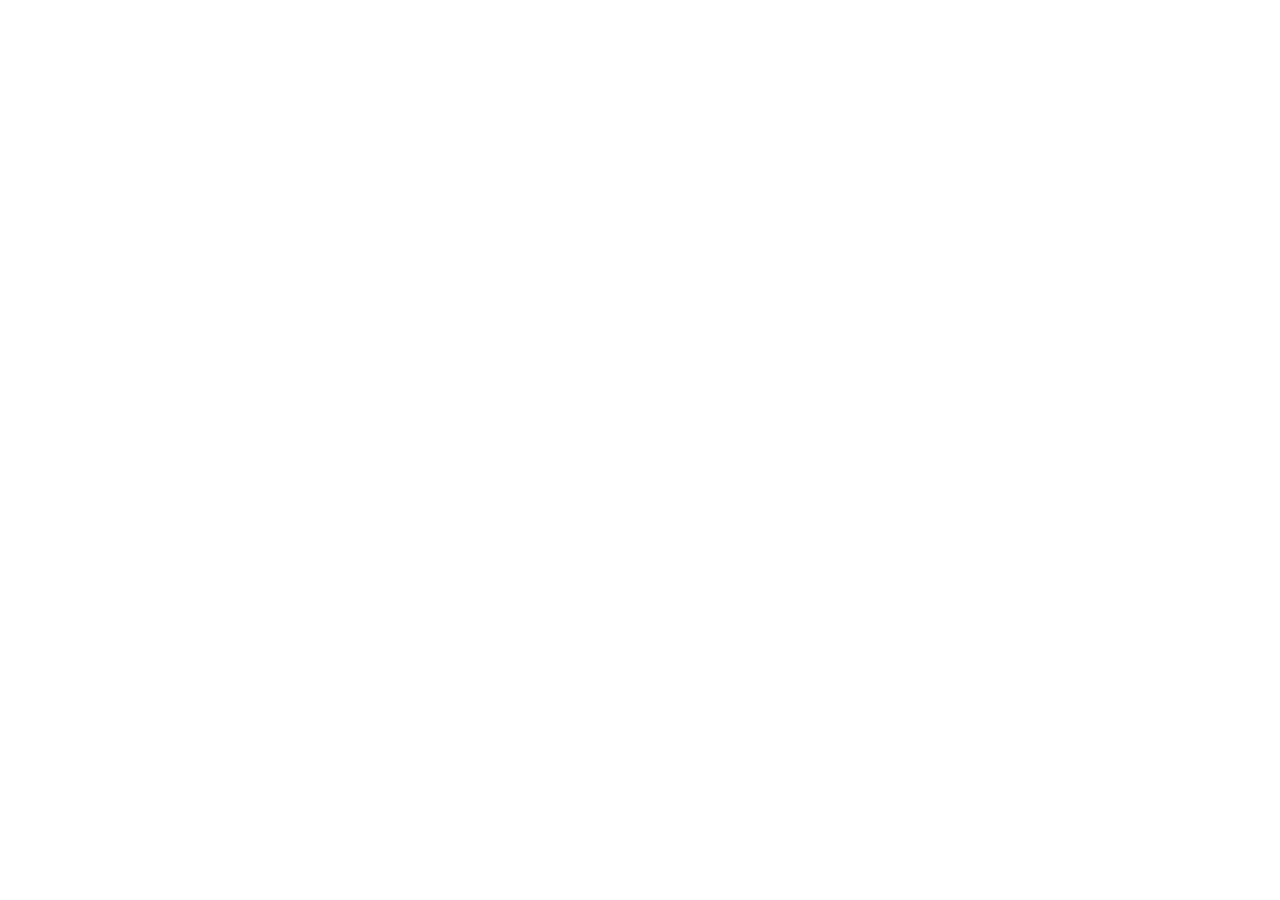
==== index.html @ 3e165fd8 "PRD Readme" ====
<!DOCTYPE html>
<html lang="id">
    <head>
        <meta charset="UTF-8">
        <meta name="viewport" content="width=device-width, initial-scale=1.0">
        <title>SMAS Katolik St. Albertus Malang</title>
        <link rel="stylesheet" href="/pages/assets/css/styles.css">
        <link rel="stylesheet" href="https://cdnjs.cloudflare.com/ajax/libs/font-awesome/6.4.0/css/all.min.css">
    </head>
    <body>
        
    </body>
</html>
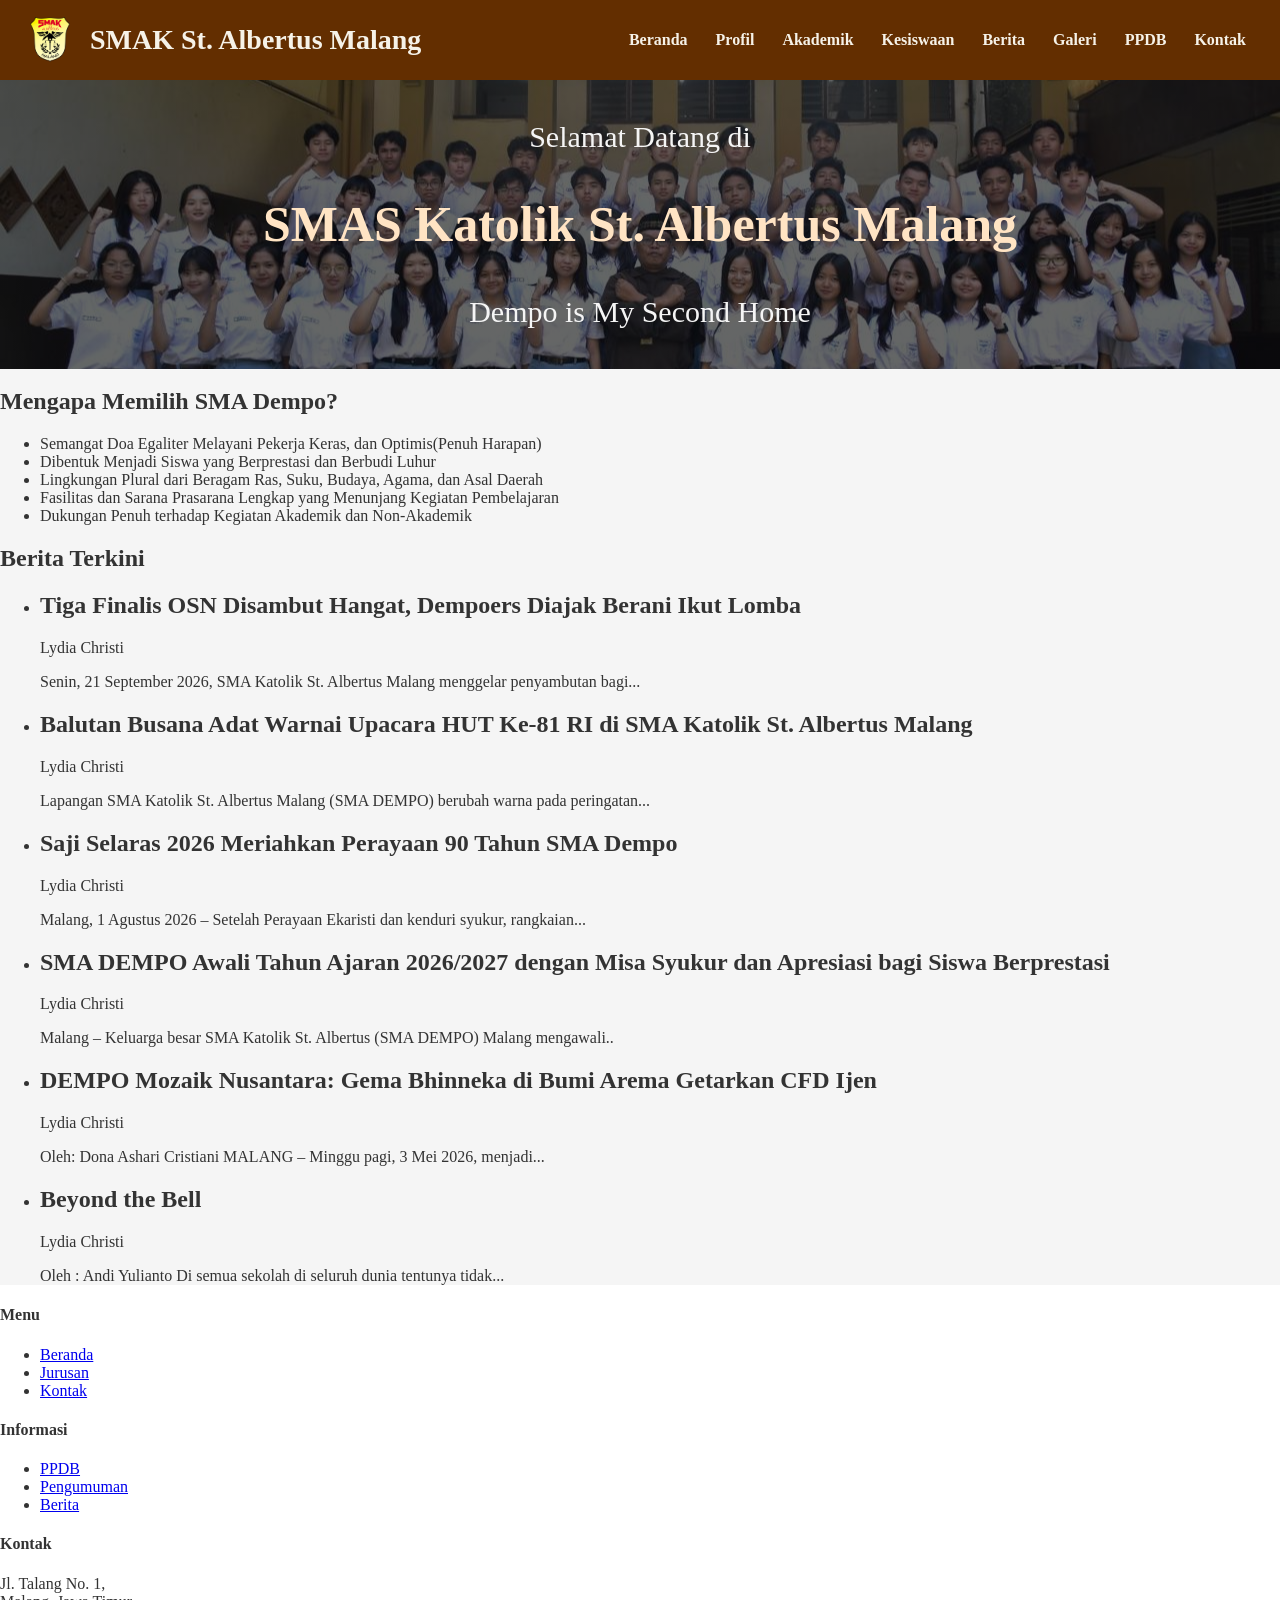
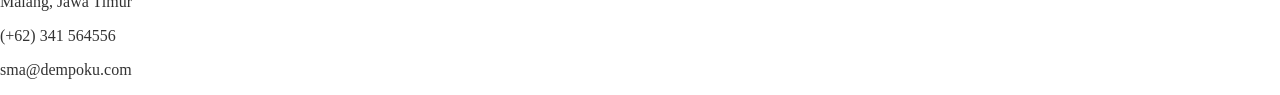
==== commit 26ff5808: "PRD selesai, website on progress" ====
--- a/index.html
+++ b/index.html
@@ -8,6 +8,66 @@
         <link rel="stylesheet" href="https://cdnjs.cloudflare.com/ajax/libs/font-awesome/6.4.0/css/all.min.css">
     </head>
     <body>
-        
+        <header id="header"></header>
+        <section id="hero-section" class="hero-section">
+            <div class="welcome-container">
+                <div class="welcome">
+                    <p>Selamat Datang di</p>
+                    <h1>SMAS Katolik St. Albertus Malang</h1>
+                    <p>Dempo is My Second Home</p>
+                </div>
+            </div>
+            <div class="keuggulan">
+                <h1>Mengapa Memilih SMA Dempo?</h1>
+                <ul class="list-keunggulan">
+                    <li>Semangat Doa Egaliter Melayani Pekerja Keras, dan Optimis(Penuh Harapan)</li>
+                    <li>Dibentuk Menjadi Siswa yang Berprestasi dan Berbudi Luhur</li>
+                    <li>Lingkungan Plural dari Beragam Ras, Suku, Budaya, Agama, dan Asal Daerah</li>
+                    <li>Fasilitas dan Sarana Prasarana Lengkap yang Menunjang Kegiatan Pembelajaran</li>
+                    <li>Dukungan Penuh terhadap Kegiatan Akademik dan Non-Akademik</li>
+                </ul>
+            </div>
+
+            <div class="berita">
+                <h1>Berita Terkini</h1>
+                <ul class="list-berita">
+                    <li>
+                        <h2>Tiga Finalis OSN Disambut Hangat, Dempoers Diajak Berani Ikut Lomba</h2>
+                        <p>Lydia Christi</p>
+                        <p>Senin, 21 September 2026, SMA Katolik St. Albertus Malang menggelar penyambutan bagi...</p>
+                    </li>
+                    <li>
+                        <h2>Balutan Busana Adat Warnai Upacara HUT Ke-81 RI di SMA Katolik St. Albertus Malang</h2>
+                        <p>Lydia Christi</p>
+                        <p>Lapangan SMA Katolik St. Albertus Malang (SMA DEMPO) berubah warna pada peringatan...</p>
+                    </li>
+                    <li>
+                        <h2>Saji Selaras 2026 Meriahkan Perayaan 90 Tahun SMA Dempo</h2>
+                        <p>Lydia Christi</p>
+                        <p>Malang, 1 Agustus 2026 – Setelah Perayaan Ekaristi dan kenduri syukur, rangkaian...</p>
+                    </li>
+                    <li>
+                        <h2>SMA DEMPO Awali Tahun Ajaran 2026/2027 dengan Misa Syukur dan Apresiasi bagi Siswa Berprestasi</h2>
+                        <p>Lydia Christi</p>
+                        <p>Malang – Keluarga besar SMA Katolik St. Albertus (SMA DEMPO) Malang mengawali..</p>
+                    </li>
+                    <li>
+                        <h2>DEMPO Mozaik Nusantara: Gema Bhinneka di Bumi Arema Getarkan CFD Ijen</h2>
+                        <p>Lydia Christi</p>
+                        <p>Oleh: Dona Ashari Cristiani MALANG – Minggu pagi, 3 Mei 2026, menjadi...</p>
+                    </li>
+                    <li>
+                        <h2>Beyond the Bell</h2>
+                        <p>Lydia Christi</p>
+                        <p>Oleh : Andi Yulianto Di semua sekolah di seluruh dunia tentunya tidak...</p>
+                    </li>
+                </ul>
+            </div>
+            <div>
+                
+            </div>
+        </section>   
+        <footer id="footer"></footer>
+        <script src="/pages/assets/js/app.js"></script>
     </body>
 </html>
--- a/pages/assets/css/styles.css
+++ b/pages/assets/css/styles.css
@@ -0,0 +1,114 @@
+html {
+    scroll-behavior: smooth; 
+}
+
+body {
+    font-family: Georgia, 'Times New Roman', Times, serif;
+    margin: 0;
+    padding: 0;
+    color: #333;
+    max-width: 100%;
+}
+
+.container {
+    background-color: #632e00;
+    color: #f6f2e8;
+    margin-inline: auto;
+    padding: 5px 20px;
+}
+
+.logo-header {
+    display: flex;
+    align-items: center;
+    gap: 20px;
+    font-size: 14px;
+}
+
+.logo {
+    width: 40px;
+}
+
+.navbar-box {
+    display: flex;
+    justify-content: space-between;
+    flex-direction: row;
+    align-items: center;
+    padding: 0px 10px;
+}
+
+.navbar-box .menu {
+    display: flex;
+    gap: 20px;
+    align-items: center;
+}
+
+.navbar-box .menu li {
+    list-style: none;
+    padding: 2px;
+}
+
+.navbar-box .menu li a {
+    text-decoration: none;
+    color: #f6f2e8;
+    border: none;
+    padding: 1px 2px;
+    border-radius: 5px;
+    cursor: pointer;
+    transition: background-color 0.3s ease, transform 0.2s ease;
+    font-weight: bold;
+}
+
+.navbar-box .menu li a:hover{
+    background-color:gray;
+}
+
+@media (max-width: 992px){
+    .navbar-box {
+        flex-direction: column;
+    }
+}
+
+@media (max-width:768px) {
+    .navbar-box .menu {
+        flex-wrap: wrap;
+        justify-content: center;
+        padding-left: 0;
+    }
+}
+
+@media (max-width:576px){
+    .logo-header h1{
+        text-align: center;
+    }
+}
+
+/*Beranda*/
+.hero-section{
+    background-color: whitesmoke;
+    justify-content: center;
+}
+
+.welcome-container{
+    background-image: linear-gradient(rgba(0, 0, 0, 0.6), rgba(0, 0, 0, 0.6)), url(../images/WhatsApp-Image-2024-08-28-at-10.56.06-4.jpeg);
+    padding: 10px 0px;
+    justify-content: center;
+    background-position-x: center;
+    background-position-y: center;
+    background-size: cover;
+    background-repeat: no-repeat;
+}
+
+.welcome{
+    text-align: center;
+}
+
+.welcome p{
+    font-size: 30px;
+    font-weight: 100;
+    color: whitesmoke;
+}
+
+.welcome h1{
+    font-size: 50px;
+    color: bisque;
+}
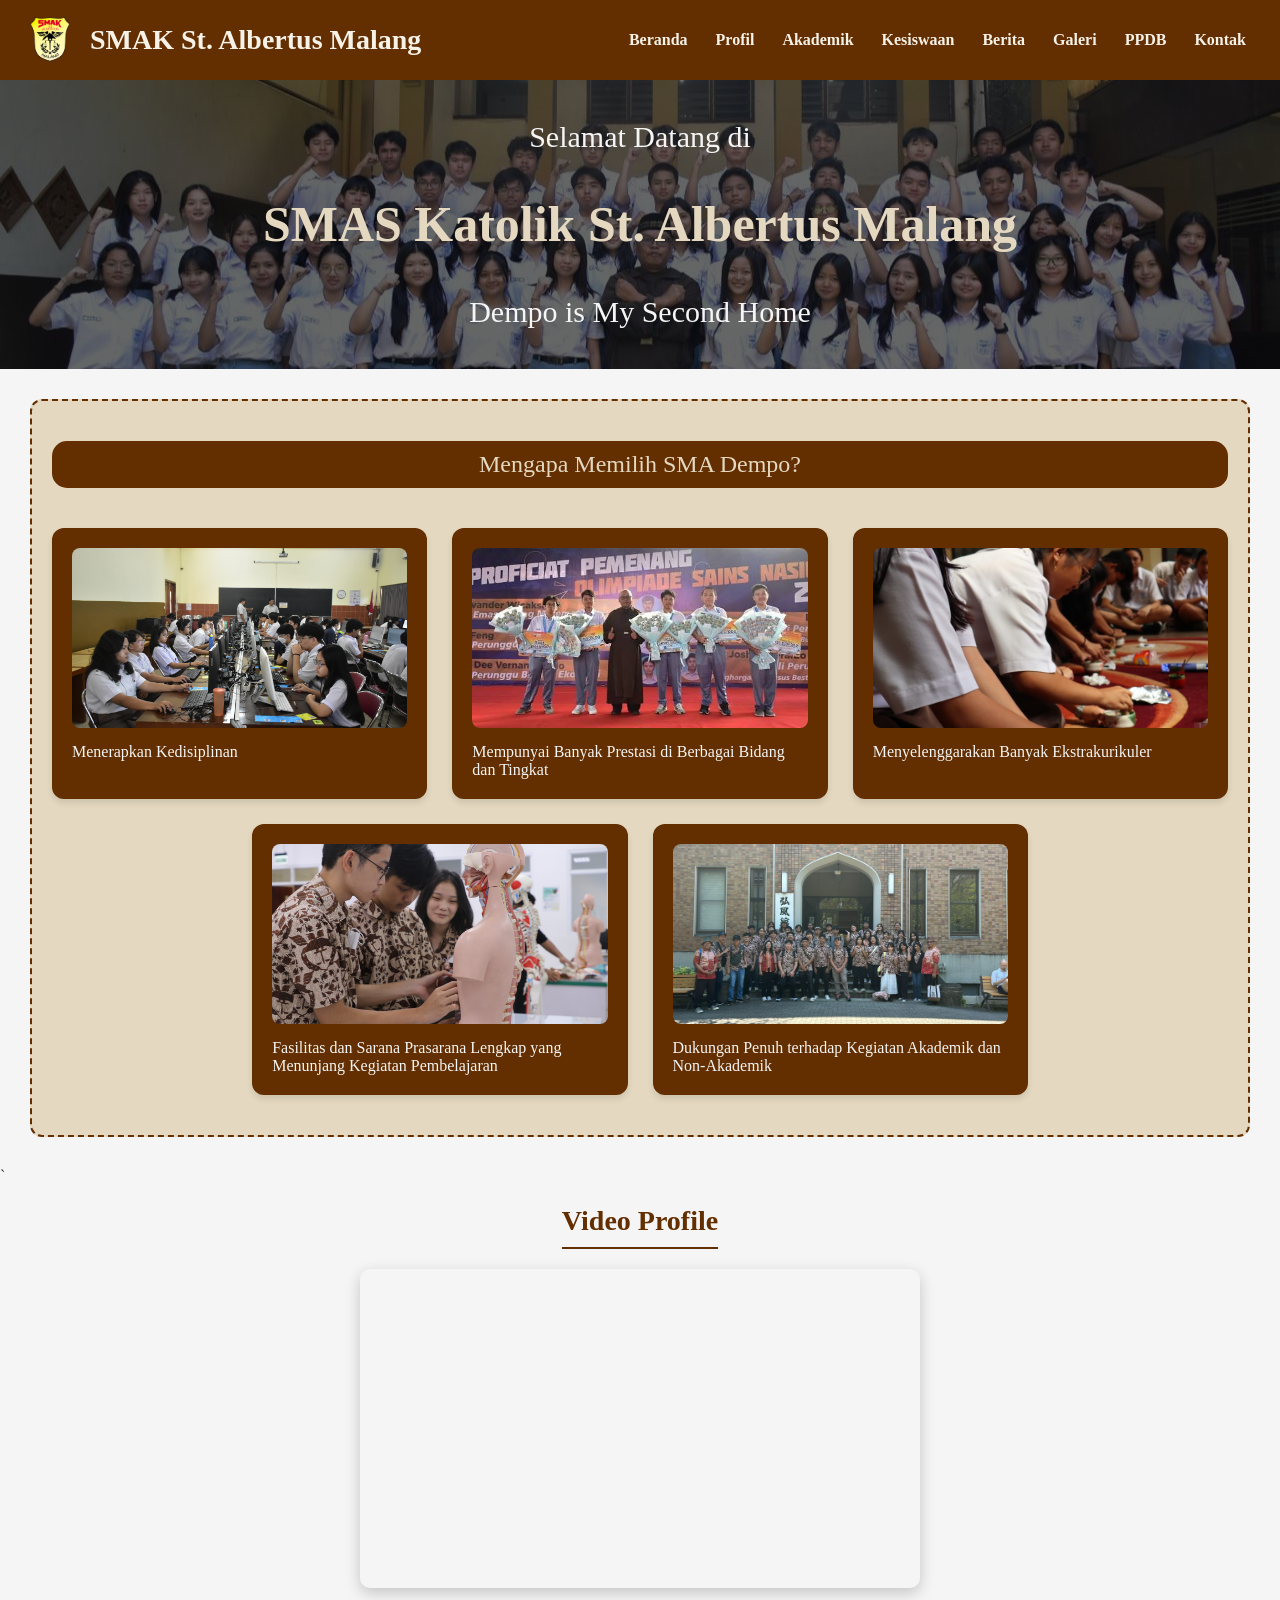
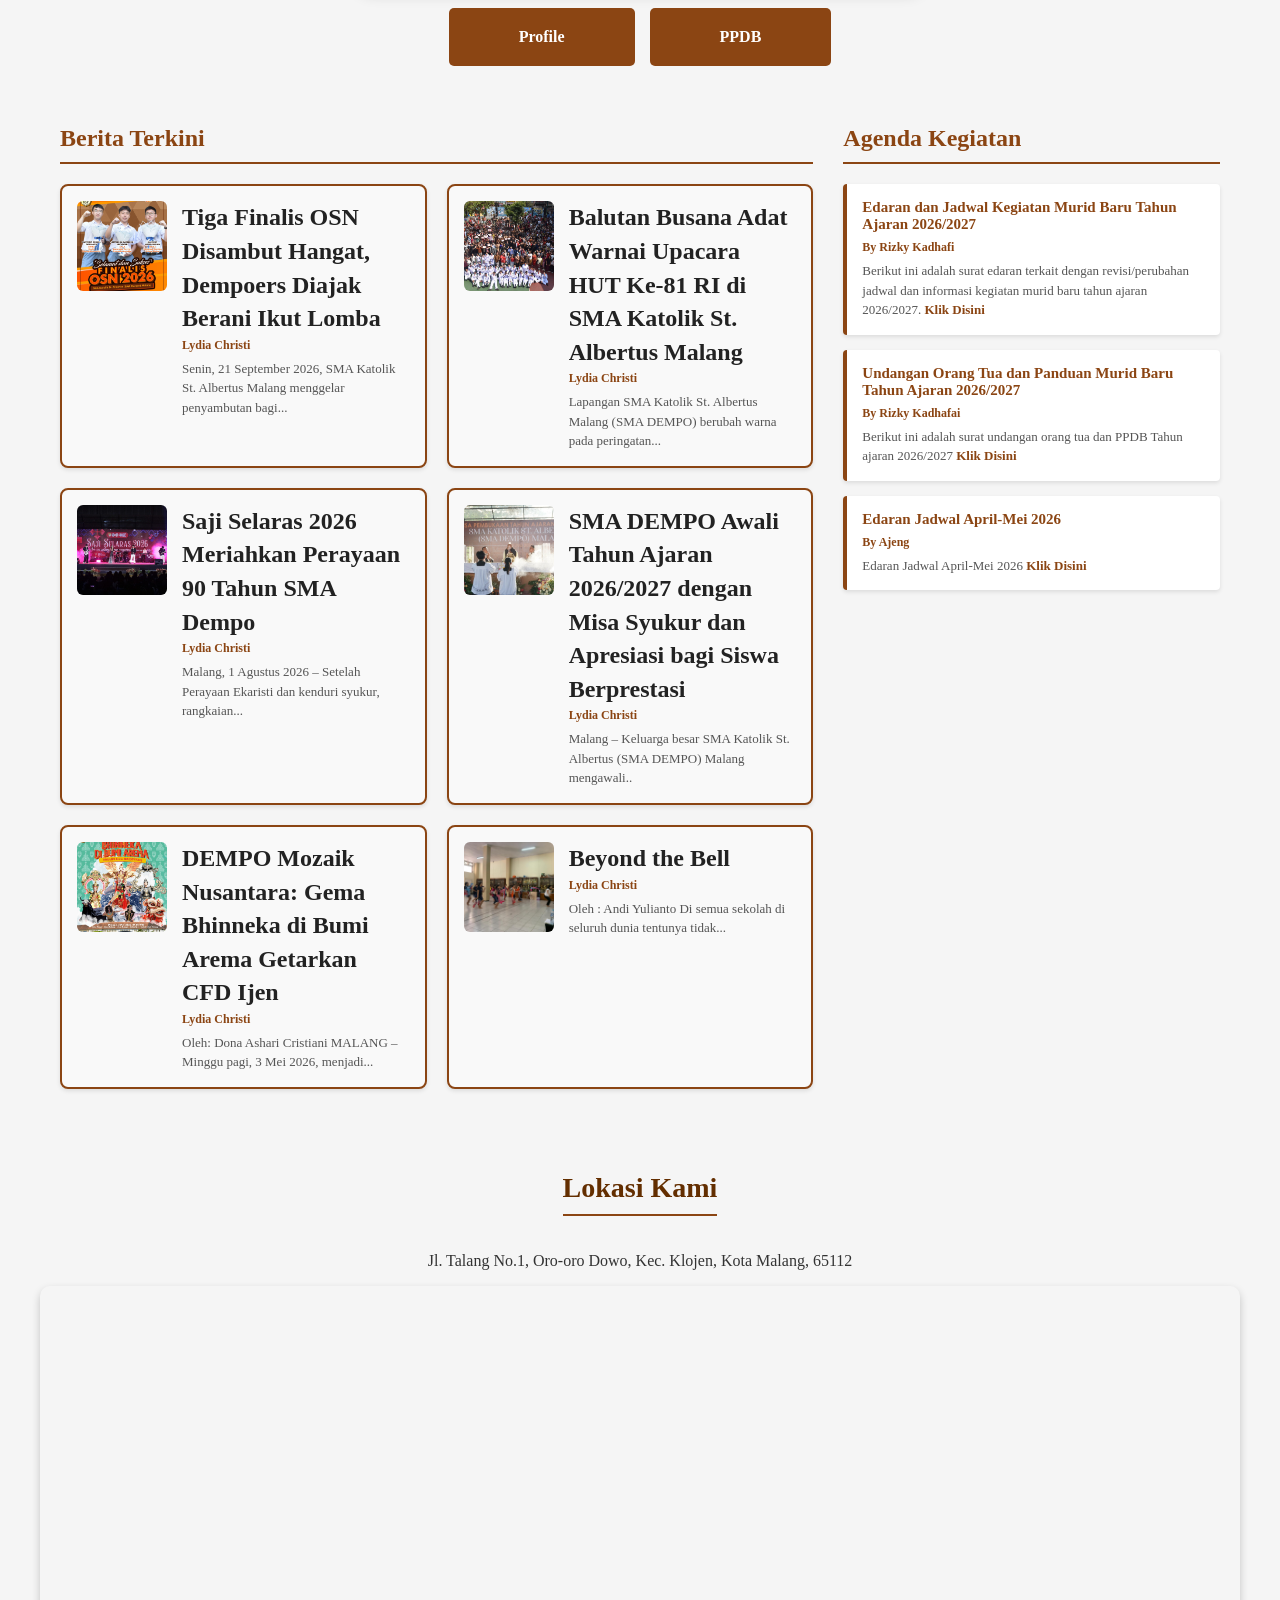
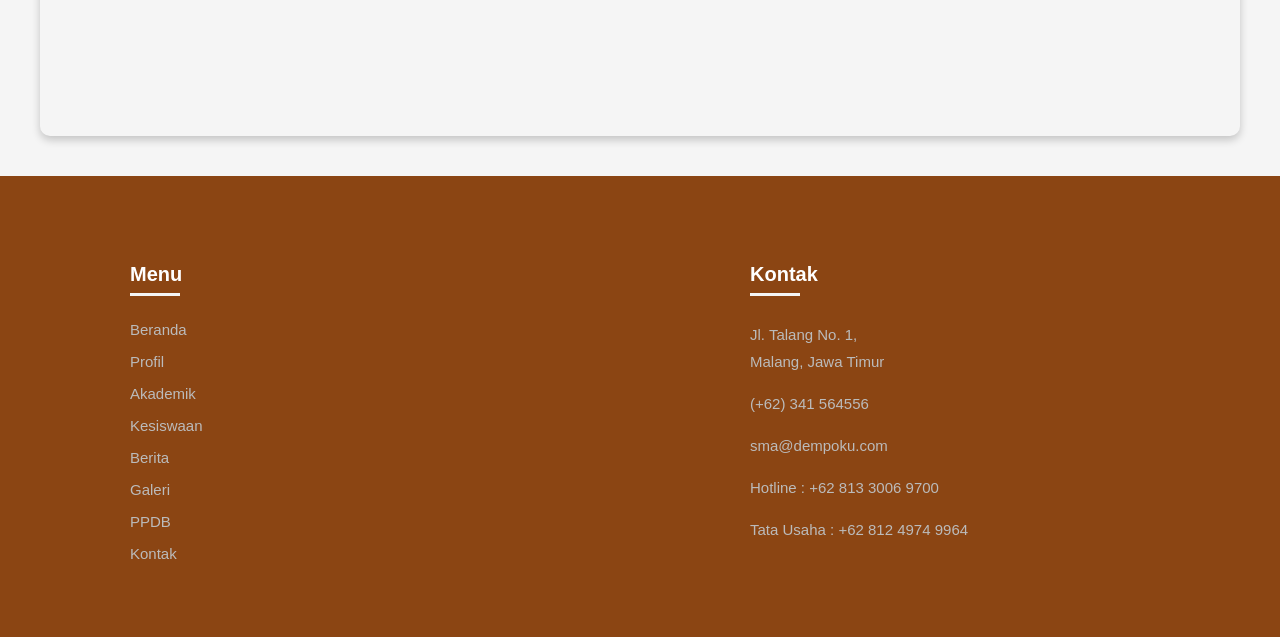
==== commit 68f29cc8: "Website Sesuai PRD telah selesai" ====
--- a/index.html
+++ b/index.html
@@ -17,54 +17,139 @@
                     <p>Dempo is My Second Home</p>
                 </div>
             </div>
-            <div class="keuggulan">
+            <div class="keunggulan">
                 <h1>Mengapa Memilih SMA Dempo?</h1>
                 <ul class="list-keunggulan">
-                    <li>Semangat Doa Egaliter Melayani Pekerja Keras, dan Optimis(Penuh Harapan)</li>
-                    <li>Dibentuk Menjadi Siswa yang Berprestasi dan Berbudi Luhur</li>
-                    <li>Lingkungan Plural dari Beragam Ras, Suku, Budaya, Agama, dan Asal Daerah</li>
-                    <li>Fasilitas dan Sarana Prasarana Lengkap yang Menunjang Kegiatan Pembelajaran</li>
-                    <li>Dukungan Penuh terhadap Kegiatan Akademik dan Non-Akademik</li>
-                </ul>
-            </div>
-
-            <div class="berita">
-                <h1>Berita Terkini</h1>
-                <ul class="list-berita">
                     <li>
-                        <h2>Tiga Finalis OSN Disambut Hangat, Dempoers Diajak Berani Ikut Lomba</h2>
-                        <p>Lydia Christi</p>
-                        <p>Senin, 21 September 2026, SMA Katolik St. Albertus Malang menggelar penyambutan bagi...</p>
+                        <img src="pages/assets/images/Suasana-USP-di-Ruang-217-scaled.jpg">
+                        Menerapkan Kedisiplinan
                     </li>
                     <li>
-                        <h2>Balutan Busana Adat Warnai Upacara HUT Ke-81 RI di SMA Katolik St. Albertus Malang</h2>
-                        <p>Lydia Christi</p>
-                        <p>Lapangan SMA Katolik St. Albertus Malang (SMA DEMPO) berubah warna pada peringatan...</p>
+                        <img src="pages/assets/images/images (1).jpg">
+                        Mempunyai Banyak Prestasi di Berbagai Bidang dan Tingkat
                     </li>
                     <li>
-                        <h2>Saji Selaras 2026 Meriahkan Perayaan 90 Tahun SMA Dempo</h2>
-                        <p>Lydia Christi</p>
-                        <p>Malang, 1 Agustus 2026 – Setelah Perayaan Ekaristi dan kenduri syukur, rangkaian...</p>
+                        <img src="pages/assets/images/WhatsApp-Image-2020-02-15-at-09.22.21-2.jpeg">
+                        Menyelenggarakan Banyak Ekstrakurikuler
                     </li>
                     <li>
-                        <h2>SMA DEMPO Awali Tahun Ajaran 2026/2027 dengan Misa Syukur dan Apresiasi bagi Siswa Berprestasi</h2>
-                        <p>Lydia Christi</p>
-                        <p>Malang – Keluarga besar SMA Katolik St. Albertus (SMA DEMPO) Malang mengawali..</p>
+                        <img src="pages/assets/images/ipa.jpg">
+                        Fasilitas dan Sarana Prasarana Lengkap yang Menunjang Kegiatan Pembelajaran
                     </li>
                     <li>
-                        <h2>DEMPO Mozaik Nusantara: Gema Bhinneka di Bumi Arema Getarkan CFD Ijen</h2>
-                        <p>Lydia Christi</p>
-                        <p>Oleh: Dona Ashari Cristiani MALANG – Minggu pagi, 3 Mei 2026, menjadi...</p>
-                    </li>
-                    <li>
-                        <h2>Beyond the Bell</h2>
-                        <p>Lydia Christi</p>
-                        <p>Oleh : Andi Yulianto Di semua sekolah di seluruh dunia tentunya tidak...</p>
+                        <img src="pages/assets/images/WhatsApp-Image-2024-08-23-at-7.08.22-AM.jpeg">
+                        Dukungan Penuh terhadap Kegiatan Akademik dan Non-Akademik
                     </li>
                 </ul>
             </div>
-            <div>
-                
+`           <div class="video-profile">
+                <h3>Video Profile</h3>
+                <div class="video">
+                    <iframe 
+                        width="560" 
+                        height="315" 
+                        src="https://www.youtube.com/embed/Xu4xUD-txfQ" 
+                        title="YouTube video player" 
+                        frameborder="0" 
+                        allow="accelerometer; autoplay; clipboard-write; encrypted-media; gyroscope; picture-in-picture; web-share" 
+                        allowfullscreen>
+                    </iframe>
+                </div>
+                <div class="button-group">
+                    <a href="/pages/profil.html" class="vp-button">Profile</a>
+                    <a href="/pages/ppdb.html" class="vp-button">PPDB</a>
+                </div>
+            </div>
+            <div class="content-container">
+                <div class="berita">
+                    <h1>Berita Terkini</h1>
+                    <ul class="list-berita">
+                        <li>
+                            <img src="pages/assets/images/berita1.png" alt="Foto Berita">
+                            <div class="berita-teks">
+                                <a href="https://st-albertus.sch.id/tiga-finalis-osn-disambut-hangat-dempoers-diajak-berani-ikut-lomba/">Tiga Finalis OSN Disambut Hangat, Dempoers Diajak Berani Ikut Lomba</a>
+                                <p class="penulis">Lydia Christi</p>
+                                <p>Senin, 21 September 2026, SMA Katolik St. Albertus Malang menggelar penyambutan bagi...</p>
+                            </div>
+                        </li>
+                        <li>
+                            <img src="pages/assets/images/berita2.png" alt="Foto Berita">
+                            <div class="berita-teks">
+                                <a href="https://st-albertus.sch.id/balutan-busana-adat-warnai-upacara-hut-ke-81-ri-di-sma-katolik-st-albertus-malang/">Balutan Busana Adat Warnai Upacara HUT Ke-81 RI di SMA Katolik St. Albertus Malang</a>
+                                <p class="penulis">Lydia Christi</p>
+                                <p>Lapangan SMA Katolik St. Albertus Malang (SMA DEMPO) berubah warna pada peringatan...</p>
+                            </div>
+                        </li>
+                        <li>
+                            <img src="pages/assets/images/berita3.png" alt="Foto Berita">
+                            <div class="berita-teks">
+                                <a href="https://st-albertus.sch.id/saji-selaras-2026-meriahkan-perayaan-90-tahun-sma-dempo/">Saji Selaras 2026 Meriahkan Perayaan 90 Tahun SMA Dempo</a>
+                                <p class="penulis">Lydia Christi</p>
+                                <p>Malang, 1 Agustus 2026 – Setelah Perayaan Ekaristi dan kenduri syukur, rangkaian...</p>
+                            </div>
+                        </li>
+                        <li>
+                            <img src="pages/assets/images/berita4.png" alt="Foto Berita">
+                            <div class="berita-teks">
+                                <a href="https://st-albertus.sch.id/sma-dempo-awali-tahun-ajaran-2026-2027-dengan-misa-syukur-dan-apresiasi-bagi-siswa-berprestasi/">SMA DEMPO Awali Tahun Ajaran 2026/2027 dengan Misa Syukur dan Apresiasi bagi Siswa Berprestasi</a>
+                                <p class="penulis">Lydia Christi</p>
+                                <p>Malang – Keluarga besar SMA Katolik St. Albertus (SMA DEMPO) Malang mengawali..</p>
+                            </div>
+                        </li>
+                        <li>
+                            <img src="pages/assets/images/berita5.png" alt="Foto Berita">
+                            <div class="berita-teks">
+                                <a href="https://st-albertus.sch.id/dempo-mozaik-nusantara-gema-bhinneka-di-bumi-arema-getarkan-cfd-ijen/">DEMPO Mozaik Nusantara: Gema Bhinneka di Bumi Arema Getarkan CFD Ijen</a>
+                                <p class="penulis">Lydia Christi</p>
+                                <p>Oleh: Dona Ashari Cristiani MALANG – Minggu pagi, 3 Mei 2026, menjadi...</p>
+                            </div>
+                        </li>
+                        <li>
+                            <img src="pages/assets/images/berita6.png" alt="Foto Berita">
+                            <div class="berita-teks">
+                                <a href="https://st-albertus.sch.id/beyond-the-bell/">Beyond the Bell</a>
+                                <p class="penulis">Lydia Christi</p>
+                                <p>Oleh : Andi Yulianto Di semua sekolah di seluruh dunia tentunya tidak...</p>
+                            </div>
+                        </li>
+                    </ul>
+                </div>
+
+                <div class="agenda">
+                    <h1>Agenda Kegiatan</h1>
+                    <ul class="list-agenda">
+                        <li>
+                            <h3>Edaran dan Jadwal Kegiatan Murid Baru Tahun Ajaran 2026/2027</h3>
+                            <p class="penulis">By Rizky Kadhafi</p>
+                            <p>Berikut ini adalah surat edaran terkait dengan revisi/perubahan jadwal dan informasi kegiatan murid baru tahun ajaran 2026/2027. <a href="https://st-albertus.sch.id/edaran-dan-jadwal-kegiatan-murid-baru-tahun-ajaran-20262027/">Klik Disini</a></p>
+                        </li>
+                        <li>
+                            <h3>Undangan Orang Tua dan Panduan Murid Baru Tahun Ajaran 2026/2027</h3>
+                            <p class="penulis">By Rizky Kadhafai</p>
+                            <p>Berikut ini adalah surat undangan orang tua dan PPDB Tahun ajaran 2026/2027 <a href="https://st-albertus.sch.id/undangan-orang-tua-dan-panduan-murid-baru-tahun-ajaran-20262027/">Klik Disini</a></p>
+                        </li>
+                        <li>
+                            <h3>Edaran Jadwal April-Mei 2026</h3>
+                            <p class="penulis">By Ajeng</p>
+                            <p>Edaran Jadwal April-Mei 2026 <a href="https://st-albertus.sch.id/undangan-orang-tua-dan-panduan-murid-baru-tahun-ajaran-20262027/">Klik Disini</a></p>
+                        </li>
+                    </ul>
+                </div>
+            </div>
+            <div class="lokasi">
+                <h2>Lokasi Kami</h2>
+                <p>Jl. Talang No.1, Oro-oro Dowo, Kec. Klojen, Kota Malang, 65112</p>
+                <div class="map-container">
+                    <iframe 
+                        src="https://www.google.com/maps/embed?pb=!1m18!1m12!1m3!1d3951.218671607593!2d112.61803531526435!3d-7.97631559425559!2m3!1f0!2f0!3f0!3m2!1i1024!2i768!4f13.1!3m3!1m2!1s0x2dd62828b8098c4f%3A0xcf95a6df9d435213!2sCatholic%20High%20School%20St.%20Albertus%20(SMA%20Dempo)!5e1!3m2!1sen!2sid!4v1700000000000!5m2!1sen!2sid" 
+                        width="100%" 
+                        height="450" 
+                        style="border:0;" 
+                        allowfullscreen="" 
+                        loading="lazy" 
+                        referrerpolicy="no-referrer-when-downgrade">
+                    </iframe>
+                </div>
             </div>
         </section>   
         <footer id="footer"></footer>
--- a/pages/assets/css/styles.css
+++ b/pages/assets/css/styles.css
@@ -110,5 +110,1735 @@
 
 .welcome h1{
     font-size: 50px;
-    color: bisque;
-}+    color: rgb(228, 216, 192);
+}
+
+*, *::before, *::after {
+    box-sizing: border-box;
+}
+
+.keunggulan {
+    padding: 40px 20px;
+    background: rgb(228, 216, 192);
+    border: 2px dashed #632e00;
+    border-radius: 12px;
+    margin: 30px;
+}
+
+.keunggulan h1 {
+    font-weight: 300;
+    background-color: #632e00;
+    padding: 10px;
+    text-align: center;
+    margin: 0 0 40px 0;
+    color:rgb(228, 216, 192);
+    border-radius: 15px; 
+}
+
+.list-keunggulan {
+    display: flex;
+    flex-wrap: wrap;
+    justify-content: center;
+    align-items: stretch;
+    gap: 25px;
+    list-style: none;
+    padding: 0;
+    margin: 0;
+}
+
+.list-keunggulan li {
+    flex: 0 0 calc((100% - 50px) / 3); 
+    background-color: #632e00;
+    color: whitesmoke;
+    border-radius: 12px;
+    display: flex;
+    flex-direction: column;
+    padding: 20px;
+    margin: 0;
+    box-shadow: 0 4px 6px rgba(0, 0, 0, 0.1);
+    transition: transform 0.2s ease;
+}
+
+.list-keunggulan li:hover {
+    transform: translateY(-5px);
+}
+
+.list-keunggulan li img {
+    width: 100%;
+    height: 180px;
+    object-fit: cover;
+    object-position: center;
+    border-radius: 8px;
+    display: block;
+    margin-bottom: 15px;
+}
+
+.list-keunggulan li div {
+    margin: 0;
+    font-size: 0.95rem;
+    line-height: 1.5;
+    text-align: center;
+    flex-grow: 1;
+}
+
+@media (max-width: 1024px) {
+    .list-keunggulan li {
+        flex: 0 0 calc((100% - 25px) / 2);
+    }
+}
+
+@media (max-width: 768px) {
+    .keunggulan {
+        margin: 15px;
+        padding: 30px 15px;
+    }
+    
+    .list-keunggulan li {
+        flex: 0 0 100%;
+    }
+}
+
+.video-profile {
+    display: flex;
+    flex-direction: column;
+    align-items: center;
+    text-align: center;
+    gap: 20px;
+    padding: 20px 20px;
+    width: 100%;
+    box-sizing: border-box;
+}
+
+.video-profile h3 {
+    margin: 0;
+    font-size: 28px;
+    color: #632e00;
+    padding-bottom: 10px;
+    border-bottom: 2px solid #632e00;
+}
+
+.video {
+    max-width: 100%;
+    border-radius: 10px;
+    overflow: hidden;
+    box-shadow: 0 5px 15px rgba(0,0,0,0.2);
+}
+
+.video iframe {
+    max-width: 100%;
+}
+
+.button-group {
+    display: flex;
+    gap: 15px;
+    justify-content: center;
+}
+
+.vp-button {
+    display: inline-block;
+    padding: 20px 70px;
+    background-color: #8B4513;
+    color: white;
+    text-decoration: none;
+    font-size: 16px;
+    font-weight: bold;
+    border: none;
+    border-radius: 5px;
+    cursor: pointer;
+    transition: background-color 0.3s ease;
+}
+
+.vp-button:hover {
+    background-color: #5C2E0B;
+}
+
+.content-container {
+    display: grid;
+    grid-template-columns: 2fr 1fr;
+    gap: 30px;
+    padding: 20px;
+    box-sizing: border-box;
+    max-width: 1200px;
+    margin: 0 auto;
+}
+
+.berita h1, .agenda h1 {
+    font-size: 24px;
+    color: #8B4513;
+    border-bottom: 2px solid #8B4513;
+    padding-bottom: 10px;
+    margin-bottom: 20px;
+}
+
+.list-berita {
+    display: grid;
+    grid-template-columns: repeat(2, 1fr);
+    gap: 20px;
+    list-style: none;
+    padding: 0;
+    margin: 0;
+}
+
+.list-berita li {
+    display: flex;
+    gap: 15px;
+    background-color: #f9f9f9;
+    padding: 15px;
+    border-radius: 8px;
+    box-shadow: 0 2px 4px rgba(0,0,0,0.1);
+    border: 2px solid #8B4513;
+}
+
+.list-berita img {
+    width: 90px;
+    height: 90px;
+    object-fit: cover;
+    border-radius: 6px;
+    flex-shrink: 0;
+}
+
+.berita-teks a {
+    font-size: 24px;
+    font-weight: bold;
+    margin: 0 0 5px 0;
+    line-height: 1.4;
+    color: #222;
+    text-decoration: none;
+}
+
+.berita-teks p {
+    font-size: 13px;
+    margin: 0;
+    color: #555;
+    line-height: 1.5;
+}
+
+.penulis {
+    font-weight: bold;
+    color: #8B4513 !important;
+    margin-bottom: 5px !important;
+    font-size: 12px !important;
+}
+
+.list-agenda {
+    list-style: none;
+    padding: 0;
+    margin: 0;
+    display: flex;
+    flex-direction: column;
+    gap: 15px;
+}
+
+.list-agenda li {
+    background-color: #ffffff;
+    padding: 15px;
+    border-left: 4px solid #8B4513;
+    border-radius: 4px;
+    box-shadow: 0 2px 4px rgba(0,0,0,0.1);
+}
+
+.list-agenda h3 {
+    font-size: 15px;
+    margin: 0 0 5px 0;
+    color:#8B4513;
+}
+
+.list-agenda p {
+    font-size: 13px;
+    margin: 0;
+    color: #555;
+    line-height: 1.5;
+}
+
+.list-agenda a {
+    color: #8B4513;
+    font-weight: bold;
+    text-decoration: none;
+}
+
+@media (max-width: 992px) {
+    .content-container {
+        grid-template-columns: 1fr;
+    }
+}
+
+@media (max-width: 768px) {
+    .list-berita {
+        grid-template-columns: 1fr;
+    }
+    
+    .list-berita li {
+        align-items: center;
+    }
+}
+
+@media (max-width: 480px) {
+    .list-berita li {
+        flex-direction: column;
+        text-align: center;
+    }
+    
+    .list-berita img {
+        width: 100%;
+        height: 450px;
+    }
+}
+
+.lokasi {
+    display: flex;
+    flex-direction: column;
+    align-items: center;
+    padding: 40px 20px;
+    width: 100%;
+    box-sizing: border-box;
+}
+
+.lokasi h2 {
+    font-size: 28px;
+    color: #632e00;
+    margin-bottom: 20px;
+    border-bottom: 2px solid #8B4513;
+    padding-bottom: 10px;
+}
+
+.map-container {
+    width: 100%;
+    max-width: 1200px;
+    border-radius: 10px;
+    overflow: hidden;
+    box-shadow: 0 4px 8px rgba(0,0,0,0.2);
+}
+
+.map-container iframe {
+    width: 100%;
+    display: block;
+}
+
+/*Profil*/
+
+.profil {
+    max-width: 1200px;
+    margin: 40px auto;
+    padding: 0 20px;
+}
+
+.sejarah {
+    margin-bottom: 50px;
+    text-align: justify;
+    line-height: 1.8;
+}
+
+.sejarah h1 {
+    color: #632e00;
+    font-size: 28px;
+    border-bottom: 2px solid #632e00;
+    padding-bottom: 8px;
+    margin-bottom: 20px;
+}
+
+.foto-sekolah {
+    text-align: center;
+    margin-bottom: 25px;
+}
+
+.foto-sekolah img {
+    max-width: 100%;
+    height: auto;
+    border-radius: 8px;
+    box-shadow: 0 4px 10px rgba(0, 0, 0, 0.15);
+}
+
+.visi-misi {
+    display: grid;
+    grid-template-columns: 1fr 1fr;
+    gap: 30px;
+}
+
+.visi, .misi {
+    background-color: #fdfbf7;
+    border-left: 4px solid #632e00;
+    padding: 25px;
+    border-radius: 6px;
+    box-shadow: 0 2px 8px rgba(0, 0, 0, 0.06);
+}
+
+.visi h1, .misi h1 {
+    color: #632e00;
+    margin-top: 0;
+    font-size: 24px;
+}
+
+.visi p, .misi ul {
+    line-height: 1.7;
+}
+
+.misi ul {
+    padding-left: 20px;
+}
+
+.misi li {
+    margin-bottom: 8px;
+}
+
+.sambutan {
+    grid-column: 1 / -1;
+    display: flex;
+    align-items: center;
+    gap: 40px;
+    background-color: #f6f2e8;
+    padding: 10px;
+    border-style: groove;
+    border-radius: 8px;
+    margin-top: 20px;
+}
+
+.foto-kepsek {
+    flex: 0 0 220px;
+    text-align: center;
+}
+
+.foto-kepsek img {
+    width: 180px;
+    height: 220px;
+    object-fit: cover;
+    border-radius: 8px;
+    border: 3px solid #632e00;
+}
+
+.foto-kepsek h3 {
+    font-size: 16px;
+    color: #632e00;
+    margin-top: 12px;
+}
+
+.kata-sambutan {
+    flex: 1;
+}
+
+.kata-sambutan h2 {
+    color: #632e00;
+    margin-top: 0;
+}
+
+.kata-sambutan p {
+    line-height: 1.8;
+}
+
+.sarana {
+    grid-column: 1 / -1;
+    margin-top: 20px;
+}
+
+.sarana ul {
+    display: grid;
+    grid-template-columns: repeat(6, 1fr);
+    gap: 15px;
+    padding: 0;
+    margin: 0;
+    list-style: none;
+}
+
+.sarana li {
+    background-color: #632e00;
+    color: #f6f2e8;
+    padding: 16px 10px;
+    text-align: center;
+    border-radius: 6px;
+    font-size: 14px;
+    display: flex;
+    align-items: center;
+    justify-content: center;
+    box-shadow: 0 2px 5px rgba(0, 0, 0, 0.1);
+    transition: transform 0.2s, background-color 0.2s;
+}
+
+.sarana li:hover {
+    background-color: #4a2200;
+    transform: translateY(-2px);
+}
+
+.lokasi {
+    grid-column: 1 / -1;
+}
+
+@media (max-width: 1024px) {
+    .sarana ul {
+        grid-template-columns: repeat(4, 1fr);
+    }
+}
+
+@media (max-width: 768px) {
+    .visi-misi {
+        grid-template-columns: 1fr;
+    }
+
+    .sambutan {
+        flex-direction: column;
+        text-align: center;
+        padding: 20px;
+    }
+
+    .foto-kepsek {
+        flex: initial;
+    }
+}
+
+@media (max-width: 576px) {
+    .sarana ul {
+        grid-template-columns: repeat(2, 1fr);
+    }
+}
+
+/*Profil*/
+
+/*Akademik*/
+
+.akademik {
+    max-width: 1200px;
+    margin: 40px auto;
+    padding: 0 20px;
+}
+
+.kurikulum {
+    background-color: #fdfbf7;
+    border-left: 5px solid #632e00;
+    padding: 25px;
+    border-radius: 6px;
+    margin-bottom: 40px;
+    box-shadow: 0 2px 8px rgba(0, 0, 0, 0.06);
+}
+
+.kurikulum h2,
+.p-unggulan h2,
+.p-akademik h2,
+.prestasi-section h2,
+.kalender-akademik h2 {
+    color: #632e00;
+    margin-top: 0;
+    font-size: 24px;
+    border-bottom: 2px solid #632e00;
+    padding-bottom: 8px;
+    margin-bottom: 20px;
+}
+
+.kurikulum p {
+    line-height: 1.8;
+    color: #333;
+    margin: 0;
+}
+
+.program-container {
+    display: grid;
+    grid-template-columns: 1fr 1fr;
+    gap: 30px;
+    margin-bottom: 45px;
+}
+
+.p-unggulan,
+.p-akademik {
+    display: flex;
+    flex-direction: column;
+    gap: 20px;
+}
+
+.pu,
+.pa {
+    display: flex;
+    gap: 15px;
+    background-color: #fdfbf7;
+    border: 1px solid #ebdccb;
+    border-radius: 8px;
+    padding: 15px;
+    box-shadow: 0 2px 6px rgba(0, 0, 0, 0.05);
+    transition: transform 0.2s ease, box-shadow 0.2s ease;
+}
+
+.pu:hover,
+.pa:hover {
+    transform: translateY(-3px);
+    box-shadow: 0 5px 12px rgba(99, 46, 0, 0.12);
+}
+
+.pu img,
+.pa img {
+    width: 110px;
+    height: 110px;
+    object-fit: cover;
+    border-radius: 6px;
+    flex-shrink: 0;
+}
+
+.pu-text h3,
+.pa-text h3 {
+    margin: 0 0 8px 0;
+    color: #632e00;
+    font-size: 16px;
+}
+
+.pu-text p,
+.pa-text p {
+    margin: 0;
+    font-size: 13.5px;
+    line-height: 1.6;
+    color: #444;
+}
+
+.prestasi-section {
+    margin-bottom: 45px;
+}
+
+.prestasi {
+    display: grid;
+    grid-template-columns: repeat(6, 1fr);
+    gap: 15px;
+}
+
+.pr {
+    background-color: #fdfbf7;
+    border: 1px solid #ebdccb;
+    border-radius: 8px;
+    overflow: hidden;
+    display: flex;
+    flex-direction: column;
+    box-shadow: 0 2px 5px rgba(0, 0, 0, 0.05);
+    transition: transform 0.2s ease, box-shadow 0.2s ease;
+}
+
+.pr:hover {
+    transform: translateY(-3px);
+    box-shadow: 0 5px 12px rgba(99, 46, 0, 0.12);
+}
+
+.pr img {
+    width: 100%;
+    height: 120px;
+    object-fit: cover;
+}
+
+.pr-text {
+    padding: 12px;
+    display: flex;
+    flex-direction: column;
+    flex-grow: 1;
+    gap: 10px;
+}
+
+.pr-text h3 {
+    margin: 0 0 8px 0;
+    color: #632e00;
+    font-size: 13.5px;
+    line-height: 1.4;
+}
+
+.pr-text a {
+    color: #8c4100;
+    text-decoration: none;
+    font-size: 12px;
+    line-height: 1.5;
+}
+
+.pr-text a:hover {
+    color: #632e00;
+    text-decoration: underline;
+}
+
+.kalender-akademik {
+    margin-bottom: 40px;
+}
+
+.tabel-wadah {
+    overflow-x: auto;
+    border-radius: 8px;
+    box-shadow: 0 2px 8px rgba(0, 0, 0, 0.06);
+    border: 1px solid #ebdccb;
+}
+
+.kalender-akademik table {
+    width: 100%;
+    border-collapse: collapse;
+    background-color: #fff;
+    text-align: left;
+}
+
+.kalender-akademik th {
+    background-color: #632e00;
+    color: #f6f2e8;
+    padding: 14px 18px;
+    font-size: 14px;
+}
+
+.kalender-akademik td {
+    padding: 12px 18px;
+    border-bottom: 1px solid #ebdccb;
+    font-size: 13.5px;
+    color: #444;
+}
+
+.kalender-akademik tbody tr:nth-child(even) {
+    background-color: #fdfbf7;
+}
+
+.kalender-akademik tbody tr:hover {
+    background-color: #f6f2e8;
+}
+
+@media (max-width: 1024px) {
+    .prestasi {
+        grid-template-columns: repeat(3, 1fr);
+    }
+}
+
+@media (max-width: 768px) {
+    .program-container {
+        grid-template-columns: 1fr;
+    }
+
+    .prestasi {
+        grid-template-columns: 1fr;
+    }
+
+    .pr {
+        flex-direction: row;
+    }
+
+    .pr img {
+        width: 120px;
+        height: 100%;
+        flex-shrink: 0;
+    }
+
+    .pu,
+    .pa {
+        flex-direction: column;
+    }
+
+    .pu img,
+    .pa img {
+        width: 100%;
+        height: 160px;
+    }
+}
+
+/*Akademik*/
+
+/* Kesiswaan */
+
+.kesiswaan {
+    max-width: 1200px;
+    margin: 40px auto;
+    padding: 0 20px;
+}
+
+.OSIS h2,
+.ekskul h2,
+.prestasi-section h2,
+.kegiatan-siswa h2,
+.tabel-container h3 {
+    color: #632e00;
+    margin-top: 0;
+    font-size: 24px;
+    border-bottom: 2px solid #632e00;
+    padding-bottom: 8px;
+    margin-bottom: 20px;
+}
+
+.OSIS {
+    background-color: #fdfbf7;
+    border: 1px solid #ebdccb;
+    border-radius: 8px;
+    padding: 30px;
+    margin-bottom: 45px;
+    text-align: center;
+    box-shadow: 0 2px 8px rgba(0, 0, 0, 0.05);
+}
+
+.OSIS img {
+    max-width: 100%;
+    max-height: 320px;
+    object-fit: contain;
+    border-radius: 8px;
+    margin: 15px auto 20px auto;
+    display: block;
+}
+
+.OSIS p {
+    margin: 8px 0;
+    font-size: 15px;
+    line-height: 1.6;
+    color: #444;
+}
+
+.OSIS p:last-child {
+    font-style: italic;
+    font-weight: bold;
+    color: #632e00;
+    margin-top: 12px;
+}
+
+.ekskul {
+    margin-bottom: 45px;
+}
+
+.ekskul ul {
+    display: grid;
+    grid-template-columns: repeat(6, 1fr);
+    gap: 12px;
+    padding: 0;
+    margin: 0;
+    list-style: none;
+}
+
+.ekskul li {
+    background-color: #fdfbf7;
+    border: 1px solid #ebdccb;
+    color: #632e00;
+    padding: 14px 10px;
+    text-align: center;
+    border-radius: 6px;
+    font-size: 13.5px;
+    font-weight: 600;
+    display: flex;
+    align-items: center;
+    justify-content: center;
+    box-shadow: 0 2px 4px rgba(0, 0, 0, 0.04);
+    transition: transform 0.2s ease, background-color 0.2s ease, color 0.2s ease;
+}
+
+.ekskul li:hover {
+    background-color: #632e00;
+    color: #f6f2e8;
+    transform: translateY(-2px);
+}
+
+.prestasi-section {
+    margin-bottom: 45px;
+}
+
+.prestasi {
+    display: grid;
+    grid-template-columns: repeat(5, 1fr);
+    gap: 15px;
+}
+
+.pr {
+    background-color: #fdfbf7;
+    border: 1px solid #ebdccb;
+    border-radius: 8px;
+    overflow: hidden;
+    display: flex;
+    flex-direction: column;
+    box-shadow: 0 2px 5px rgba(0, 0, 0, 0.05);
+    transition: transform 0.2s ease, box-shadow 0.2s ease;
+}
+
+.pr:hover {
+    transform: translateY(-3px);
+    box-shadow: 0 5px 12px rgba(99, 46, 0, 0.12);
+}
+
+.pr img {
+    width: 100%;
+    height: 120px;
+    object-fit: cover;
+}
+
+.pr-text {
+    padding: 12px;
+    display: flex;
+    flex-direction: column;
+    flex-grow: 1;
+    justify-content: space-between;
+}
+
+.pr-text h3 {
+    margin: 0 0 8px 0;
+    color: #632e00;
+    font-size: 13.5px;
+    line-height: 1.4;
+}
+
+.pr-text a {
+    color: #8c4100;
+    text-decoration: none;
+    font-size: 12px;
+    line-height: 1.5;
+}
+
+.pr-text a:hover {
+    color: #632e00;
+    text-decoration: underline;
+}
+
+.kegiatan-siswa {
+    margin-bottom: 45px;
+}
+
+.kegiatan-siswa ul {
+    display: grid;
+    grid-template-columns: repeat(4, 1fr);
+    gap: 15px;
+    padding: 0;
+    margin: 0;
+    list-style: none;
+}
+
+.kegiatan-siswa li {
+    background-color: #632e00;
+    color: #f6f2e8;
+    padding: 16px 12px;
+    text-align: center;
+    border-radius: 6px;
+    font-size: 14px;
+    font-weight: 500;
+    display: flex;
+    align-items: center;
+    justify-content: center;
+    box-shadow: 0 2px 5px rgba(0, 0, 0, 0.1);
+    transition: transform 0.2s ease, background-color 0.2s ease;
+}
+
+.kegiatan-siswa li:hover {
+    background-color: #4a2200;
+    transform: translateY(-2px);
+}
+
+.tabel-container {
+    margin-bottom: 40px;
+    overflow-x: auto;
+}
+
+.tabel-siswa {
+    width: 100%;
+    border-collapse: collapse;
+    background-color: #fff;
+    border: 1px solid #ebdccb;
+    border-radius: 8px;
+    overflow: hidden;
+    box-shadow: 0 2px 8px rgba(0, 0, 0, 0.06);
+}
+
+.tabel-siswa th {
+    background-color: #632e00;
+    color: #f6f2e8;
+    padding: 14px 18px;
+    font-size: 14px;
+    font-weight: 600;
+    text-align: center;
+}
+
+.tabel-siswa th:first-child {
+    text-align: left;
+}
+
+.tabel-siswa td {
+    padding: 12px 18px;
+    border-bottom: 1px solid #ebdccb;
+    font-size: 13.5px;
+    color: #444;
+    text-align: center;
+}
+
+.tabel-siswa td:first-child {
+    text-align: left;
+    font-weight: 500;
+}
+
+.tabel-siswa tbody tr:nth-child(even) {
+    background-color: #fdfbf7;
+}
+
+.tabel-siswa tbody tr:hover {
+    background-color: #f6f2e8;
+}
+
+@media (max-width: 1024px) {
+    .ekskul ul {
+        grid-template-columns: repeat(4, 1fr);
+    }
+
+    .prestasi {
+        grid-template-columns: repeat(3, 1fr);
+    }
+
+    .kegiatan-siswa ul {
+        grid-template-columns: repeat(3, 1fr);
+    }
+}
+
+@media (max-width: 768px) {
+    .ekskul ul {
+        grid-template-columns: repeat(3, 1fr);
+    }
+
+    .prestasi {
+        grid-template-columns: 1fr;
+    }
+
+    .pr {
+        flex-direction: row;
+    }
+
+    .pr img {
+        width: 120px;
+        height: 100%;
+        min-height: 110px;
+        flex-shrink: 0;
+    }
+
+    .kegiatan-siswa ul {
+        grid-template-columns: repeat(2, 1fr);
+    }
+
+    .tabel-siswa th,
+    .tabel-siswa td {
+        padding: 10px 12px;
+        font-size: 13px;
+    }
+}
+
+@media (max-width: 576px) {
+    .ekskul ul {
+        grid-template-columns: repeat(2, 1fr);
+    }
+
+    .kegiatan-siswa ul {
+        grid-template-columns: 1fr;
+    }
+
+    .pr {
+        flex-direction: column;
+    }
+
+    .pr img {
+        width: 100%;
+        height: 140px;
+    }
+}
+
+/*Kesiswaan*/
+
+/*Galeri*/
+
+.galeri {
+    max-width: 1200px;
+    margin: 40px auto;
+    padding: 0 20px;
+}
+
+.galeri h2 {
+    color: #632e00;
+    margin-top: 0;
+    font-size: 24px;
+    border-bottom: 2px solid #632e00;
+    padding-bottom: 8px;
+    margin-bottom: 25px;
+}
+
+.galeri-grid {
+    display: grid;
+    grid-template-columns: repeat(4, 1fr);
+    gap: 18px;
+}
+
+.galeri-item {
+    position: relative;
+    border-radius: 8px;
+    overflow: hidden;
+    background-color: #fdfbf7;
+    border: 1px solid #ebdccb;
+    box-shadow: 0 2px 6px rgba(0, 0, 0, 0.06);
+    aspect-ratio: 4 / 3;
+}
+
+.galeri-item img {
+    width: 100%;
+    height: 100%;
+    object-fit: cover;
+    display: block;
+    transition: transform 0.3s ease, filter 0.3s ease;
+}
+
+.galeri-item:hover img {
+    transform: scale(1.06);
+}
+
+@media (max-width: 1024px) {
+    .galeri-grid {
+        grid-template-columns: repeat(3, 1fr);
+    }
+}
+
+@media (max-width: 768px) {
+    .galeri-grid {
+        grid-template-columns: repeat(2, 1fr);
+        gap: 14px;
+    }
+}
+
+@media (max-width: 480px) {
+    .galeri-grid {
+        grid-template-columns: 1fr;
+    }
+}
+
+/*Galeri*/
+
+/*Kontak*/
+.kontak {
+    max-width: 1200px;
+    margin: 50px auto;
+    padding: 0 20px;
+}
+
+.form-box {
+    background-color: #fdfbf7;
+    border: 1px solid #ebdccb;
+    box-shadow: 0 10px 30px rgba(99, 46, 0, 0.08);
+    border-radius: 12px;
+    display: flex;
+    gap: 60px;
+    padding: 60px 70px;
+    max-width: 1000px;
+    margin: 0 auto;
+}
+
+.kiri {
+    flex: 1;
+    display: flex;
+    flex-direction: column;
+    gap: 25px;
+}
+
+.kiri h1 {
+    font-size: 38px;
+    color: #632e00;
+    margin: 0 0 10px 0;
+    font-family: Georgia, 'Times New Roman', Times, serif;
+    position: relative;
+    padding-bottom: 12px;
+}
+
+.kiri h1::after {
+    content: "";
+    position: absolute;
+    bottom: 0;
+    left: 0;
+    width: 60px;
+    height: 3px;
+    background-color: #632e00;
+    border-radius: 2px;
+}
+
+.info-group {
+    display: flex;
+    flex-direction: column;
+    gap: 4px;
+}
+
+.label {
+    font-size: 15px;
+    font-weight: bold;
+    color: #632e00;
+    text-transform: uppercase;
+    letter-spacing: 0.5px;
+    margin: 0;
+}
+
+.isi {
+    font-size: 14.5px;
+    color: #555;
+    line-height: 1.6;
+    margin: 0;
+}
+
+.kanan {
+    flex: 1.3;
+    display: flex;
+    flex-direction: column;
+    justify-content: center;
+}
+
+.input-row {
+    display: flex;
+    gap: 25px;
+    margin-bottom: 25px;
+}
+
+.input-group {
+    flex: 1;
+    display: flex;
+    flex-direction: column;
+    margin-bottom: 25px;
+}
+
+.input-group label {
+    font-size: 13.5px;
+    font-weight: 600;
+    color: #444;
+    margin-bottom: 10px;
+}
+
+.kotak {
+    width: 100%;
+    border: none;
+    border-bottom: 1.5px solid #d4c4b5;
+    background: transparent;
+    padding: 8px 0 12px 0;
+    font-size: 15px;
+    color: #333;
+    font-family: inherit;
+    outline: none;
+    transition: border-color 0.3s ease;
+}
+
+.kotak::placeholder {
+    color: #aaa;
+    font-size: 14px;
+}
+
+.kotak:focus {
+    border-bottom: 2px solid #632e00;
+}
+
+textarea.kotak {
+    resize: vertical;
+    min-height: 80px;
+}
+
+.submit-btn {
+    background-color: #632e00;
+    color: #f6f2e8;
+    border: none;
+    padding: 16px 28px;
+    border-radius: 6px;
+    font-size: 15px;
+    font-weight: 600;
+    cursor: pointer;
+    width: 100%;
+    letter-spacing: 0.5px;
+    transition: background-color 0.25s ease, transform 0.2s ease, box-shadow 0.2s ease;
+}
+
+.submit-btn:hover {
+    background-color: #4a2200;
+    transform: translateY(-2px);
+    box-shadow: 0 6px 15px rgba(99, 46, 0, 0.2);
+}
+
+.submit-btn:active {
+    transform: translateY(0);
+}
+
+@media (max-width: 860px) {
+    .form-box {
+        flex-direction: column;
+        padding: 40px 30px;
+        gap: 40px;
+    }
+
+    .kiri h1 {
+        font-size: 32px;
+    }
+}
+
+@media (max-width: 576px) {
+    .form-box {
+        padding: 30px 20px;
+    }
+
+    .input-row {
+        flex-direction: column;
+        gap: 0;
+        margin-bottom: 0;
+    }
+
+    .input-group {
+        margin-bottom: 20px;
+    }
+}
+
+/*Kontak*/
+
+/*PPDB*/
+
+.ppdb {
+    max-width: 1200px;
+    margin: 40px auto;
+    padding: 0 20px;
+}
+
+.ppdb-hero {
+    background-color: #fdfbf7;
+    border: 1px solid #ebdccb;
+    border-radius: 12px;
+    padding: 50px 40px;
+    text-align: center;
+    margin-bottom: 50px;
+    box-shadow: 0 4px 15px rgba(99, 46, 0, 0.06);
+}
+
+.ppdb-hero .badge {
+    display: inline-block;
+    background-color: #632e00;
+    color: #f6f2e8;
+    padding: 6px 16px;
+    border-radius: 20px;
+    font-size: 13px;
+    font-weight: 600;
+    letter-spacing: 0.5px;
+    margin-bottom: 18px;
+}
+
+.ppdb-hero h1 {
+    font-size: 34px;
+    color: #632e00;
+    margin: 0 0 15px 0;
+    font-family: Georgia, 'Times New Roman', Times, serif;
+}
+
+.ppdb-hero p {
+    font-size: 16px;
+    color: #555;
+    max-width: 700px;
+    margin: 0 auto 30px auto;
+    line-height: 1.6;
+}
+
+.hero-actions {
+    display: flex;
+    justify-content: center;
+    gap: 15px;
+    flex-wrap: wrap;
+}
+
+.btn-primary {
+    background-color: #632e00;
+    color: #f6f2e8;
+    text-decoration: none;
+    padding: 14px 28px;
+    border-radius: 6px;
+    font-weight: 600;
+    font-size: 15px;
+    transition: background-color 0.25s ease, transform 0.2s ease;
+}
+
+.btn-primary:hover {
+    background-color: #4a2200;
+    transform: translateY(-2px);
+}
+
+.btn-secondary {
+    background-color: transparent;
+    color: #632e00;
+    border: 1.5px solid #632e00;
+    text-decoration: none;
+    padding: 14px 26px;
+    border-radius: 6px;
+    font-weight: 600;
+    font-size: 15px;
+    transition: all 0.25s ease;
+}
+
+.btn-secondary:hover {
+    background-color: #632e00;
+    color: #f6f2e8;
+    transform: translateY(-2px);
+}
+
+.section-block {
+    margin-bottom: 50px;
+}
+
+.section-block h2 {
+    color: #632e00;
+    font-size: 24px;
+    border-bottom: 2px solid #632e00;
+    padding-bottom: 8px;
+    margin-top: 0;
+    margin-bottom: 25px;
+}
+
+.jalur-grid {
+    display: grid;
+    grid-template-columns: 1fr 1fr;
+    gap: 25px;
+}
+
+.jalur-card {
+    background-color: #fdfbf7;
+    border: 1px solid #ebdccb;
+    border-radius: 8px;
+    padding: 30px 25px;
+    box-shadow: 0 2px 6px rgba(0, 0, 0, 0.04);
+    transition: transform 0.2s ease, box-shadow 0.2s ease;
+}
+
+.jalur-card:hover {
+    transform: translateY(-4px);
+    box-shadow: 0 6px 15px rgba(99, 46, 0, 0.12);
+}
+
+.card-icon {
+    font-size: 32px;
+    color: #632e00;
+    margin-bottom: 15px;
+}
+
+.jalur-card h3 {
+    margin: 0 0 12px 0;
+    color: #632e00;
+    font-size: 20px;
+}
+
+.jalur-card p {
+    margin: 0;
+    font-size: 14.5px;
+    line-height: 1.6;
+    color: #555;
+}
+
+.syarat-dokumen-grid {
+    display: grid;
+    grid-template-columns: 1fr 1fr;
+    gap: 25px;
+}
+
+.syarat-card,
+.dokumen-card {
+    background-color: #fdfbf7;
+    border: 1px solid #ebdccb;
+    border-radius: 8px;
+    padding: 25px;
+}
+
+.syarat-card h2,
+.dokumen-card h2 {
+    font-size: 20px;
+    border-bottom: 1.5px solid #632e00;
+}
+
+.check-list,
+.doc-list {
+    margin: 0;
+    padding-left: 20px;
+    display: flex;
+    flex-direction: column;
+    gap: 12px;
+}
+
+.check-list li,
+.doc-list li {
+    font-size: 14.5px;
+    line-height: 1.6;
+    color: #444;
+}
+
+.alur-steps {
+    display: grid;
+    grid-template-columns: repeat(5, 1fr);
+    gap: 15px;
+}
+
+.step-card {
+    background-color: #fdfbf7;
+    border: 1px solid #ebdccb;
+    border-radius: 8px;
+    padding: 25px 15px;
+    text-align: center;
+    position: relative;
+    box-shadow: 0 2px 5px rgba(0, 0, 0, 0.04);
+}
+
+.step-number {
+    width: 38px;
+    height: 38px;
+    background-color: #632e00;
+    color: #f6f2e8;
+    border-radius: 50%;
+    display: flex;
+    align-items: center;
+    justify-content: center;
+    margin: 0 auto 15px auto;
+    font-weight: bold;
+    font-size: 16px;
+}
+
+.step-card h4 {
+    margin: 0 0 10px 0;
+    color: #632e00;
+    font-size: 16px;
+}
+
+.step-card p {
+    margin: 0;
+    font-size: 13px;
+    line-height: 1.5;
+    color: #555;
+}
+
+.table-responsive {
+    overflow-x: auto;
+    border-radius: 8px;
+    border: 1px solid #ebdccb;
+    box-shadow: 0 2px 8px rgba(0, 0, 0, 0.05);
+}
+
+.table-responsive table {
+    width: 100%;
+    border-collapse: collapse;
+    background-color: #fff;
+    text-align: left;
+}
+
+.table-responsive th {
+    background-color: #632e00;
+    color: #f6f2e8;
+    padding: 14px 18px;
+    font-size: 14px;
+    font-weight: 600;
+}
+
+.table-responsive td {
+    padding: 14px 18px;
+    border-bottom: 1px solid #ebdccb;
+    font-size: 14px;
+    color: #444;
+}
+
+.table-responsive tbody tr:nth-child(even) {
+    background-color: #fdfbf7;
+}
+
+.table-responsive tbody tr:hover {
+    background-color: #f6f2e8;
+}
+
+.faq-list {
+    display: flex;
+    flex-direction: column;
+    gap: 12px;
+}
+
+.faq-item {
+    background-color: #fdfbf7;
+    border: 1px solid #ebdccb;
+    border-radius: 8px;
+    overflow: hidden;
+    transition: border-color 0.2s ease;
+}
+
+.faq-item[open] {
+    border-color: #632e00;
+}
+
+.faq-item summary {
+    padding: 18px 22px;
+    font-weight: 600;
+    font-size: 15px;
+    color: #632e00;
+    cursor: pointer;
+    list-style: none;
+    position: relative;
+    user-select: none;
+}
+
+.faq-item summary::-webkit-details-marker {
+    display: none;
+}
+
+.faq-item summary::after {
+    content: "+";
+    position: absolute;
+    right: 20px;
+    top: 50%;
+    transform: translateY(-50%);
+    font-size: 20px;
+    font-weight: bold;
+    color: #632e00;
+    transition: transform 0.2s ease;
+}
+
+.faq-item[open] summary::after {
+    content: "−";
+}
+
+.faq-content {
+    padding: 0 22px 18px 22px;
+}
+
+.faq-content p {
+    margin: 0;
+    font-size: 14px;
+    line-height: 1.6;
+    color: #555;
+}
+
+.ppdb-cta {
+    background-color: #632e00;
+    color: #f6f2e8;
+    border-radius: 12px;
+    padding: 45px 30px;
+    text-align: center;
+    box-shadow: 0 6px 20px rgba(99, 46, 0, 0.15);
+}
+
+.ppdb-cta h3 {
+    margin: 0 0 10px 0;
+    font-size: 26px;
+    font-family: Georgia, 'Times New Roman', Times, serif;
+}
+
+.ppdb-cta p {
+    margin: 0 0 25px 0;
+    font-size: 15px;
+    opacity: 0.9;
+}
+
+.btn-cta {
+    display: inline-block;
+    background-color: #f6f2e8;
+    color: #632e00;
+    text-decoration: none;
+    padding: 14px 32px;
+    border-radius: 6px;
+    font-weight: 700;
+    font-size: 15px;
+    transition: background-color 0.25s ease, transform 0.2s ease;
+}
+
+.btn-cta:hover {
+    background-color: #ffffff;
+    transform: translateY(-2px);
+}
+
+@media (max-width: 1024px) {
+    .alur-steps {
+        grid-template-columns: repeat(3, 1fr);
+    }
+}
+
+@media (max-width: 768px) {
+    .jalur-grid,
+    .syarat-dokumen-grid {
+        grid-template-columns: 1fr;
+    }
+
+    .alur-steps {
+        grid-template-columns: repeat(2, 1fr);
+    }
+
+    .ppdb-hero {
+        padding: 35px 20px;
+    }
+
+    .ppdb-hero h1 {
+        font-size: 26px;
+    }
+
+    .ppdb-cta h3 {
+        font-size: 22px;
+    }
+}
+
+@media (max-width: 576px) {
+    .alur-steps {
+        grid-template-columns: 1fr;
+    }
+
+    .hero-actions {
+        flex-direction: column;
+    }
+
+    .btn-primary,
+    .btn-secondary {
+        width: 100%;
+        text-align: center;
+        box-sizing: border-box;
+    }
+}
+
+/*PPDB*/
+
+/*Footer*/
+.footer {
+    background-color: #8B4513;
+    color: #ffffff;
+    padding: 60px 40px;
+    display: flex;
+    justify-content: space-around;
+    flex-wrap: wrap;
+    gap: 40px;
+    font-family: Arial, sans-serif;
+}
+
+.footer-col {
+    flex: 1;
+    min-width: 250px;
+    max-width: 400px;
+}
+
+.footer-col h4 {
+    font-size: 20px;
+    color: #ffffff;
+    margin-bottom: 25px;
+    font-weight: 600;
+    position: relative;
+    padding-bottom: 10px;
+}
+
+.footer-col h4::after {
+    content: '';
+    position: absolute;
+    left: 0;
+    bottom: 0;
+    background-color: whitesmoke;
+    height: 3px;
+    box-sizing: border-box;
+    width: 50px;
+}
+
+.footer-col ul {
+    list-style: none;
+    padding: 0;
+    margin: 0;
+}
+
+.footer-col ul li {
+    margin-bottom: 15px;
+}
+
+.footer-col ul li a {
+    font-size: 15px;
+    color: #bbbbbb;
+    text-decoration: none;
+    font-weight: 300;
+    display: block;
+    transition: all 0.3s ease;
+}
+
+.footer-col ul li a:hover {
+    color: #ffffff;
+    padding-left: 8px;
+}
+
+.footer-col p {
+    font-size: 15px;
+    color: #bbbbbb;
+    line-height: 1.8;
+    margin-bottom: 15px;
+    font-weight: 300;
+}
+
+@media (max-width: 768px) {
+    .footer {
+        flex-direction: column;
+        padding: 10px 30px;
+    }
+    
+    .footer-col h4::after {
+        width: 70px;
+        justify-content: center;
+    }
+}
+
+
